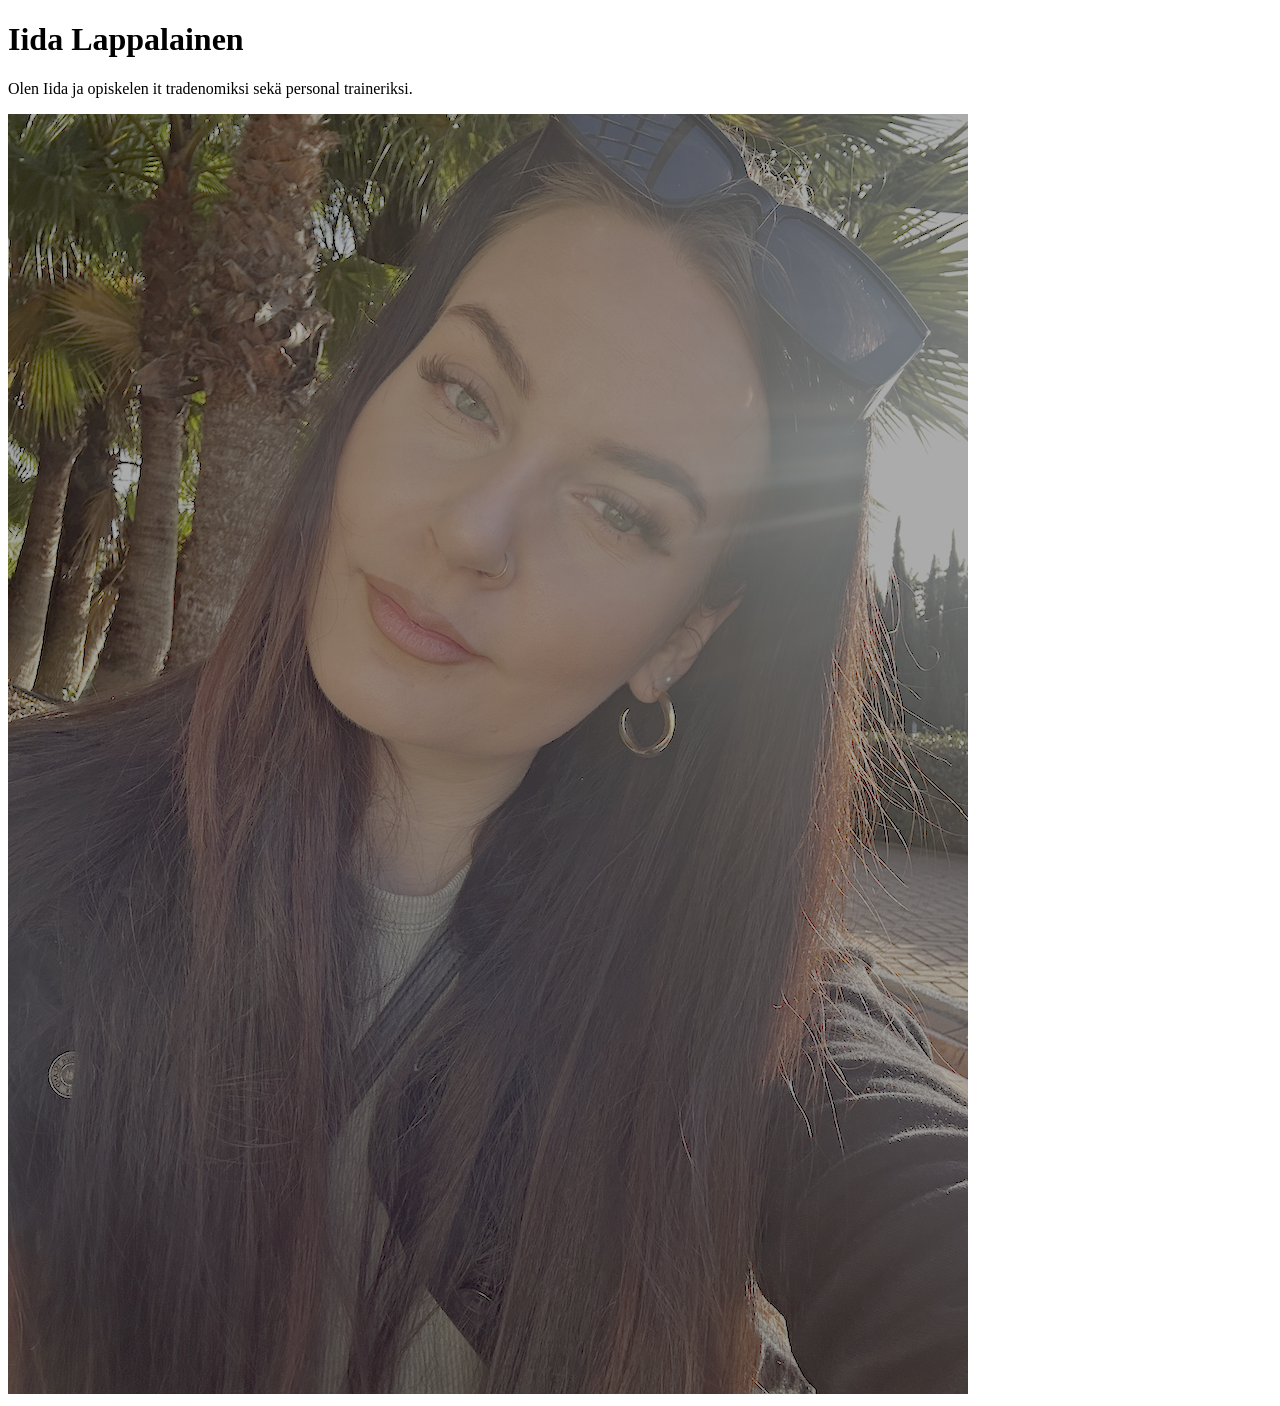
==== WS01_html/index.html @ 05c9dfa0 "first commit" ====
<!DOCTYPE html>
<html>
    <head>
        <title>My First HTML Page</title>
    </head>
    <body>
        <h1>Iida Lappalainen</h1>
        <p>Olen Iida ja opiskelen it tradenomiksi sekä personal traineriksi.</p>
        <img src="IMG_9726.png" alt="oma kuva">
    </body>
</html>
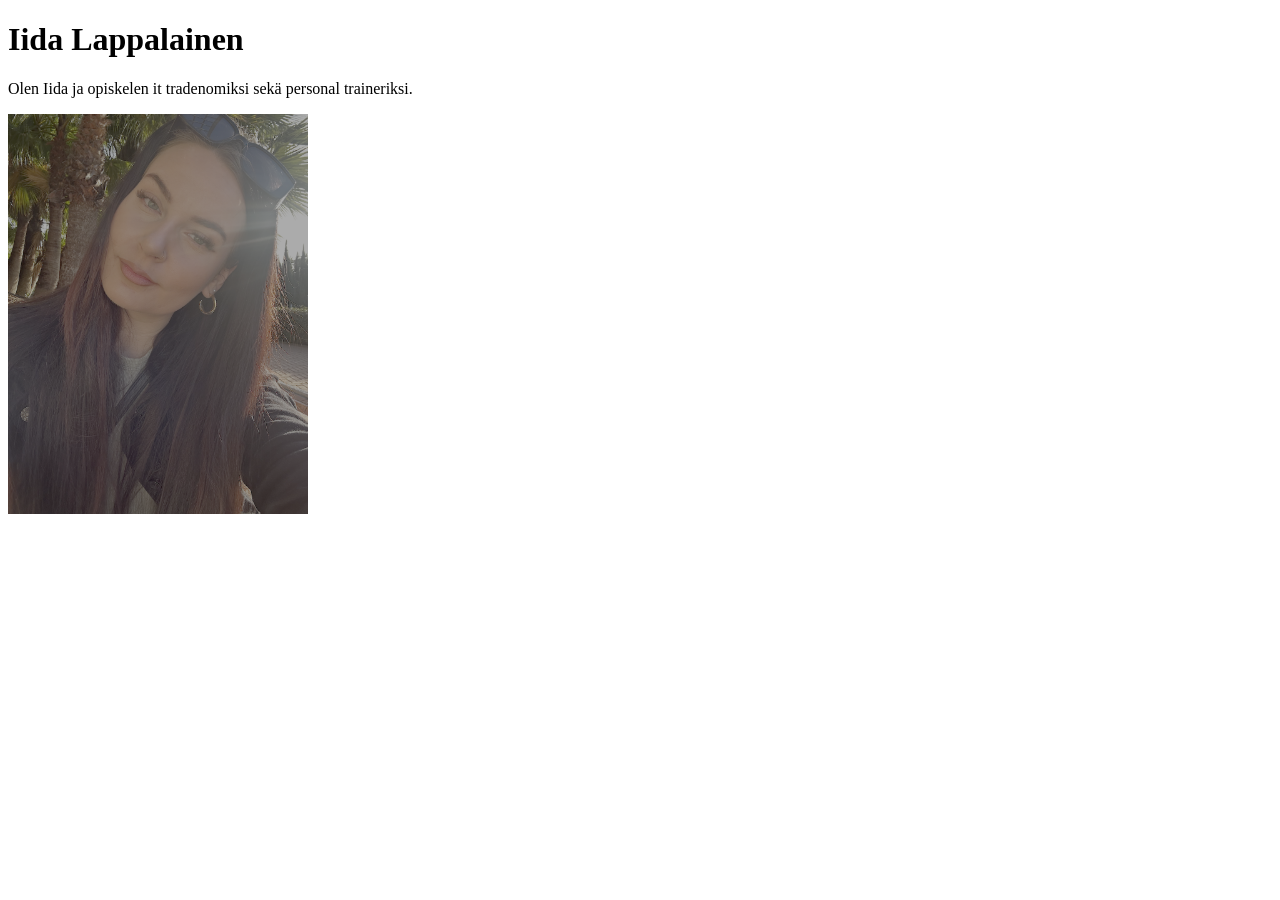
==== commit aa07b6e1: "1" ====
--- a/WS01_html/index.html
+++ b/WS01_html/index.html
@@ -1,7 +1,14 @@
 <!DOCTYPE html>
-<html>
+<html lang="fi">
     <head>
+        <meta charset="UTF-8">
         <title>My First HTML Page</title>
+        <style>
+            img {
+                width: 300px;
+                height: auto;
+            }
+        </style>
     </head>
     <body>
         <h1>Iida Lappalainen</h1>
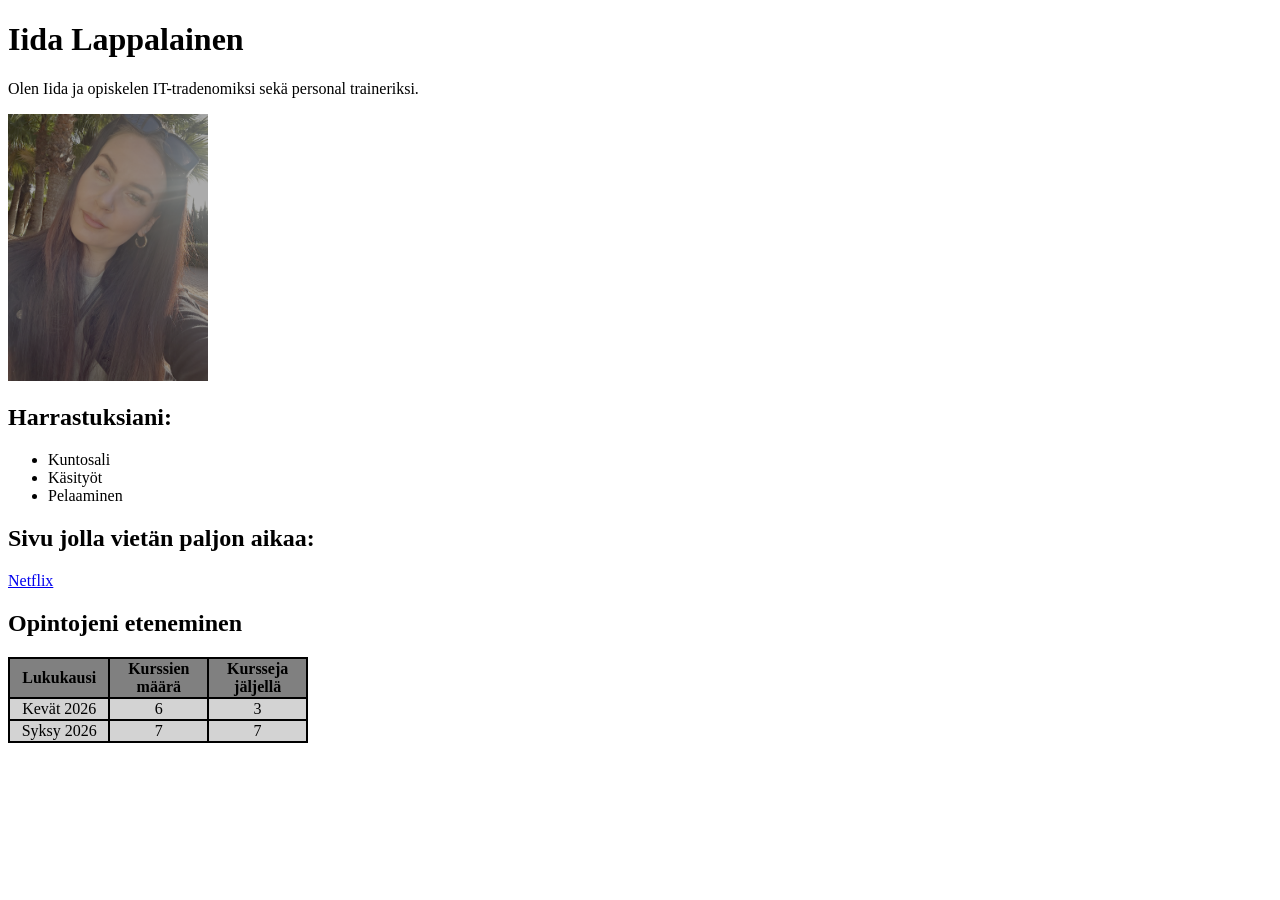
==== commit 45a48085: "table ja listat tehty" ====
--- a/WS01_html/index.html
+++ b/WS01_html/index.html
@@ -5,14 +5,43 @@
         <title>My First HTML Page</title>
         <style>
             img {
-                width: 300px;
+                width: 200px;
                 height: auto;
             }
         </style>
     </head>
     <body>
         <h1>Iida Lappalainen</h1>
-        <p>Olen Iida ja opiskelen it tradenomiksi sekä personal traineriksi.</p>
+        <p>Olen Iida ja opiskelen IT-tradenomiksi sekä personal traineriksi.</p>
         <img src="IMG_9726.png" alt="oma kuva">
+
+        <h2>Harrastuksiani:</h2>
+        <ul>
+            <li>Kuntosali</li>
+            <li>Käsityöt</li>
+            <li>Pelaaminen</li>
+        </ul>
+
+        <h2>Sivu jolla vietän paljon aikaa:</h2>
+        <a href="https://www.netflix.com/browse">Netflix</a>
+
+        <h2>Opintojeni eteneminen</h2>
+        <table bgcolor="black" width="300">
+            <tr bgcolor="grey">
+                <th width="100">Lukukausi</th>
+                <th width="100">Kurssien määrä</th>
+                <th width="100">Kursseja jäljellä</th>
+            </tr>
+            <tr bgcolor="lightgrey" align="center">
+                <td>Kevät 2026</td>
+                <td>6</td>
+                <td>3</td>
+            </tr>
+            <tr bgcolor="lightgrey" align="center">
+                <td>Syksy 2026</td>
+                <td>7</td>
+                <td>7</td>
+            </tr>
+        </table>
     </body>
 </html>
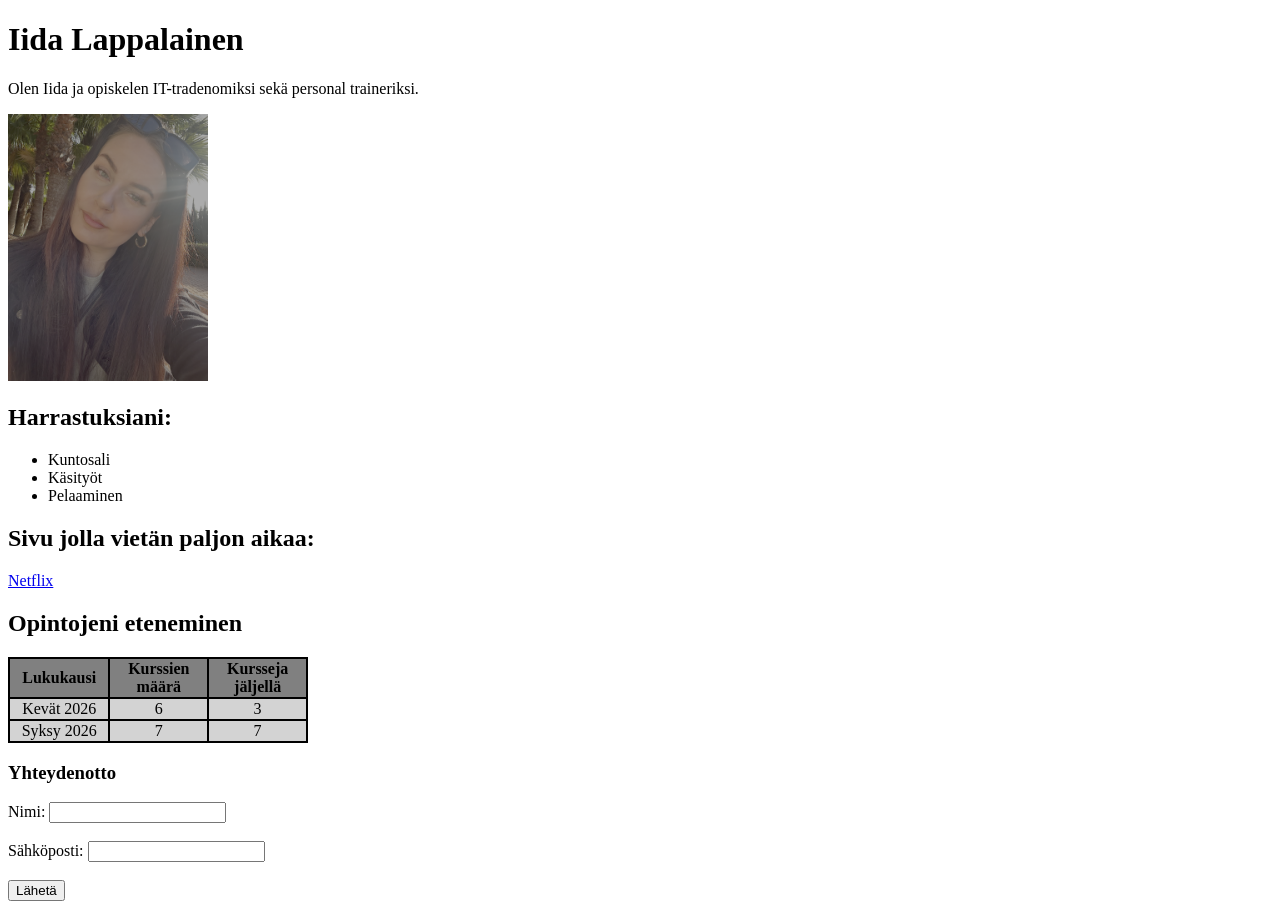
==== commit 0f9d682b: "kaikki tehty" ====
--- a/WS01_html/index.html
+++ b/WS01_html/index.html
@@ -43,5 +43,13 @@
                 <td>7</td>
             </tr>
         </table>
+        <h3>Yhteydenotto</h3>
+        <form>
+            <label for="name">Nimi:</label>
+            <input type="text" id="name" name="name"><br><br>
+            <label for="email">Sähköposti:</label>
+            <input type="email" id="email" name="email"><br><br>
+            <input type="submit" value="Lähetä">
+        </form>
     </body>
 </html>
